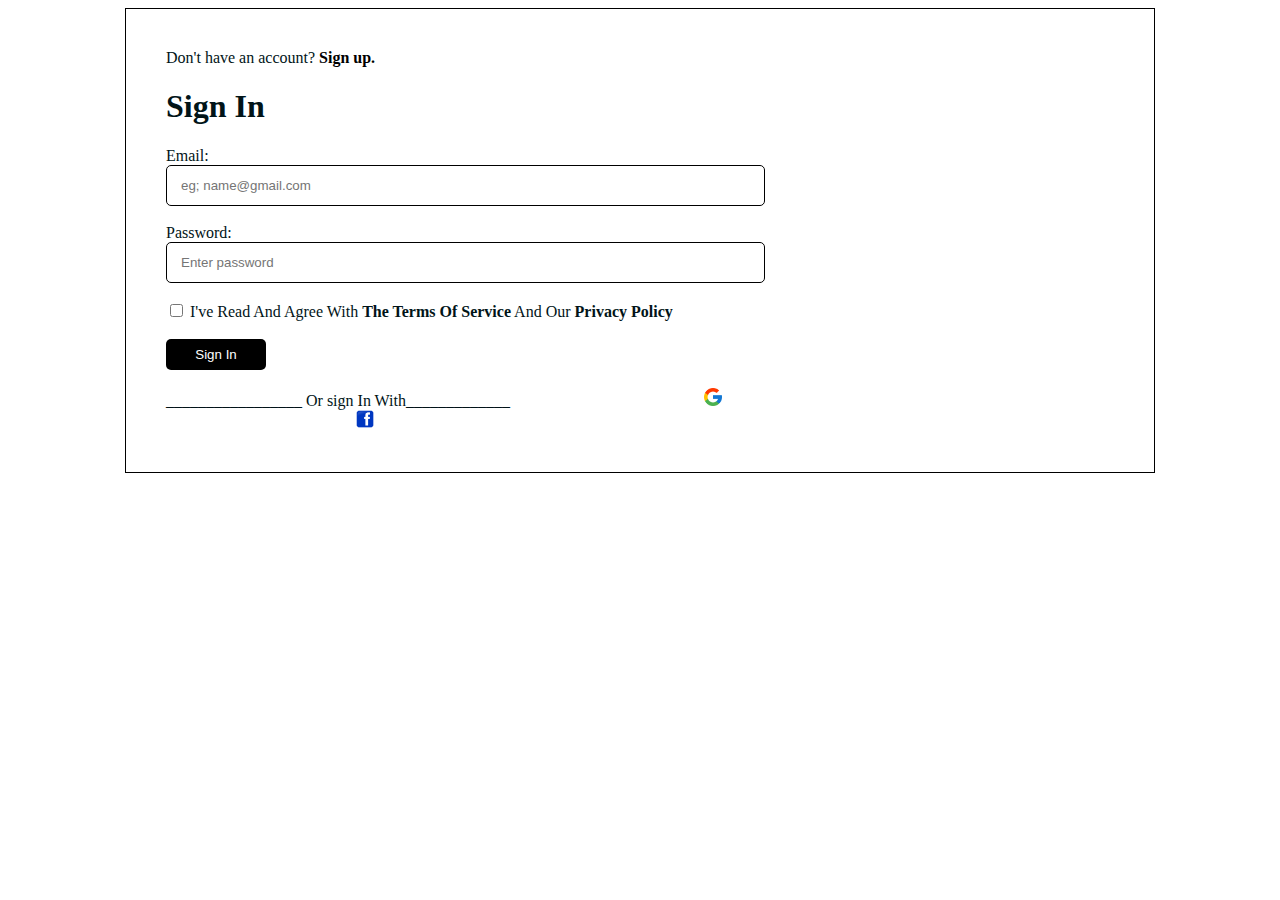
==== signin.html @ c99bc6a0 "Add Forms and Tables" ====
<!DOCTYPE html>
<html lang="en">
<head>
    <meta charset="UTF-8">
    <meta name="viewport" content="width=>, initial-scale=1.0">
    <title>Forms And Tables</title>
    <link rel="stylesheet" href="styles.css">
</head>
<body >
    <form id="Form" action="index.html">
        Don't have an account? <a style="text-decoration: none; color: black;" href="signup.html"><b>Sign up.</b></a>
        <h1> Sign In</h1>
        <label for="email">Email:</label>
        <br/>
        <input name="email" type="email" placeholder="eg; name@gmail.com" class="input"/>
        <br/>
        <br/>
        <label for="password">Password:</label>
        <br/>
        <input name="password" type="text" placeholder="Enter password" class="input"/>
        <br/>
        <br/>
        <input type="checkbox"/>
        <label>I've Read And Agree With <b>The Terms Of Service</b> And Our <b>Privacy Policy</b></label>
        <br/>
        <br/>
        <button type="submit">Sign In</button>
        <br/>
        <br/>
        <label>_________________ Or sign In With_____________   </label>
        <img src="google-icon.png" alt="google" class="center">
        <img src="Facebook_icon.webp" alt="facebook" class="center">

    </form>
    </form>
</body>
</html>
---- styles.css ----
#form{
    border: 1px solid rgb(1, 8, 9);
        margin: 0 auto;
        width: 87%;
        padding: 20px;
        border-color: black;
}

#Form{
    border: 1px solid black;
        margin: 0 auto;
        width: 75%;
        color: rgb(1, 20, 24);
        padding: 40px;
}

.input{
    padding: 12px 14px;
    border-radius: 5px;
    color: black;
    border: solid 1px;
    width: 60%;
    }

    button{
        padding: 8px 18px;
        border: none;
        background-color: black;
        color: white;
        border-radius: 5px;
        width: 100px
        }
        
        #table{
        width: 70%;
        padding: 40px;
        border-collapse: collapse;
        padding: 10px;
        border: solid 1px;
        }

        td, th{
            text-align: center;
            border: solid 1px;
            padding: 12px ;
        }

        .center{
            width: 18px;
            height: 18px;
            margin-left: 20%;
            margin-right: 20%;  
        }
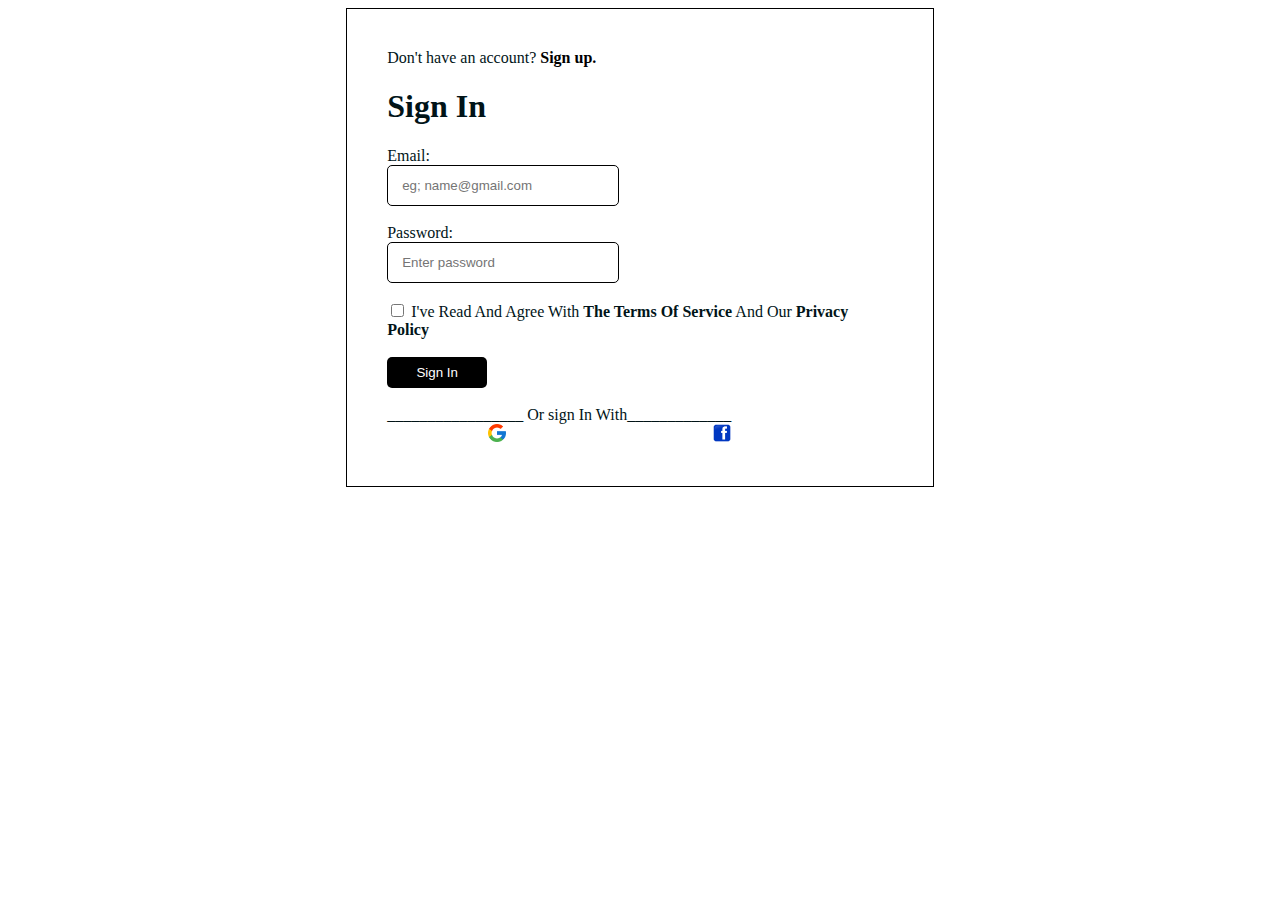
==== commit e37d2911: "update changes" ====
--- a/signin.html
+++ b/signin.html
@@ -8,7 +8,7 @@
 </head>
 <body >
     <form id="Form" action="index.html">
-        Don't have an account? <a style="text-decoration: none; color: black;" href="signup.html"><b>Sign up.</b></a>
+        Don't have an account? <a style="text-decoration: none; color: black;" href="index.html"><b>Sign up.</b></a>
         <h1> Sign In</h1>
         <label for="email">Email:</label>
         <br/>
--- a/styles.css
+++ b/styles.css
@@ -1,7 +1,7 @@
 #form{
     border: 1px solid rgb(1, 8, 9);
         margin: 0 auto;
-        width: 87%;
+        width: 45%;
         padding: 20px;
         border-color: black;
 }
@@ -9,7 +9,7 @@
 #Form{
     border: 1px solid black;
         margin: 0 auto;
-        width: 75%;
+        width: 40%;
         color: rgb(1, 20, 24);
         padding: 40px;
 }
@@ -19,7 +19,7 @@
     border-radius: 5px;
     color: black;
     border: solid 1px;
-    width: 60%;
+    width: 40%;
     }
 
     button{
